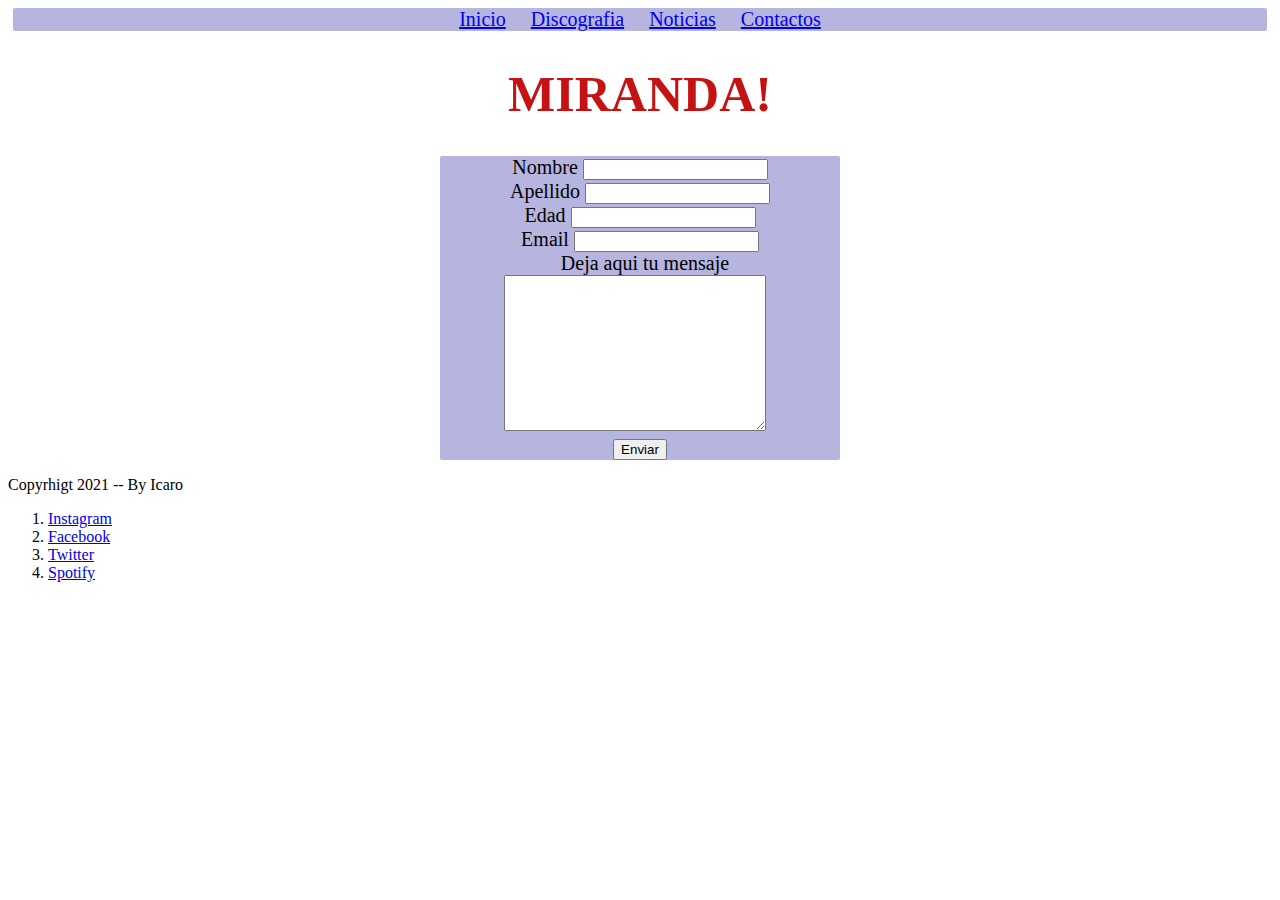
==== index.html @ ee1cce32 "Add files via upload" ====
<!DOCTYPE html>
<html lang="en">
<head>
    <meta charset="UTF-8">
    <meta name="viewport" content="width=device-width, initial-scale=1.0">
    <title>Miranda(No Oficial)</title>
</head>
<body style="background-image: url(https://cdn.smehost.net/sonymusices-45pressprod/wp-content/uploads/2018/10/foto_de_miranda-2.jpg);">
    <style>
        ul{padding: 0; text-align: center; font-family: 'Times New Roman', Times, serif; font-size: 20px;
        margin: 5px; border-radius: 2px; background-color: rgb(181, 181, 223);
        }
        ul li{
            display: inline; padding: 10px;
        }
        h1{
            color: rgb(197, 19, 19); text-align: center; font-family: fantasy; font-size: 50px;
        }
        aside{
            float: inline-start; float: right; border: solid black 1px; width: 300px; height: 800px; padding: 10 px; margin: 5px;
        }
        div{
            width: 850px;
        }
        #Noticias{
            background-color: rgba(255, 250, 250, 0.568); width: 840px;
        }
        #Eventos{
            background-color: rgba(255, 250, 250, 0.568); width: 840px;
        }
        aside ol{
            padding: 2px; margin-top: 20px;
        }
        footer{
            padding: 0;
        }
        #form{
            margin: 0 auto;
            width: 400px;
        }
        .formu{
        }
    </style>
    <header>
        <nav>
            <ul>
                <li><a href="index.html">Inicio</a></li>
                <li><a href="discografia.html">Discografia</a></li>
                <li><a href="noticias.html">Noticias</a></li>
                <li><a href="#contactos">Contactos</a></li>
            </ul>
        </nav>
    </header>

    <main>
        <section>
            <h1>MIRANDA!</h1>
        </section>
        <section>
            <form>
                <ul id="form">
                    <li class="formu">
                        <label for="Nombre">Nombre</label>
                        <input type="text">
                    </li><br>
                    <li class="formu">
                        <label for="Apellido">Apellido</label>
                        <input type="text">
                    </li><br>
                    <li class="formu">
                        <label for="Edad">Edad</label>
                        <input type="number">
                    </li><br>
                    <li class="formu">
                        <label for="Email">Email</label>
                        <input type="email">
                    </li><br>
                    <li class="formu">
                        <label>Deja aqui tu mensaje</label>    
                        <textarea cols="30" rows="10"></textarea>
                    </li><br>
                    <li class="formu">
                        <button>Enviar</button>
                    </li>
                </ul>
            </form>
        </section>
    
    
    </main>


    <footer id="contactos">
        <p>Copyrhigt 2021 -- By Icaro</p>
        <ol>
            <li>
                <a href="https://www.instagram.com/mirandaenvivo/" target="_blank">Instagram</a>
            </li>
            <li>
                <a href="https://es-la.facebook.com/MirandaEnVivo/" target="_blank">Facebook</a>
            </li>
            <li>
                <a href="https://twitter.com/mirandaenvivo" target="_blank">Twitter</a>
            </li>
            <li>
                <a href="https://open.spotify.com/artist/2eEmsgWmUFMbtU7agJpnjY" target="_blank">Spotify</a>
            </li>
        </ol>
    </footer>
</body>
</html>
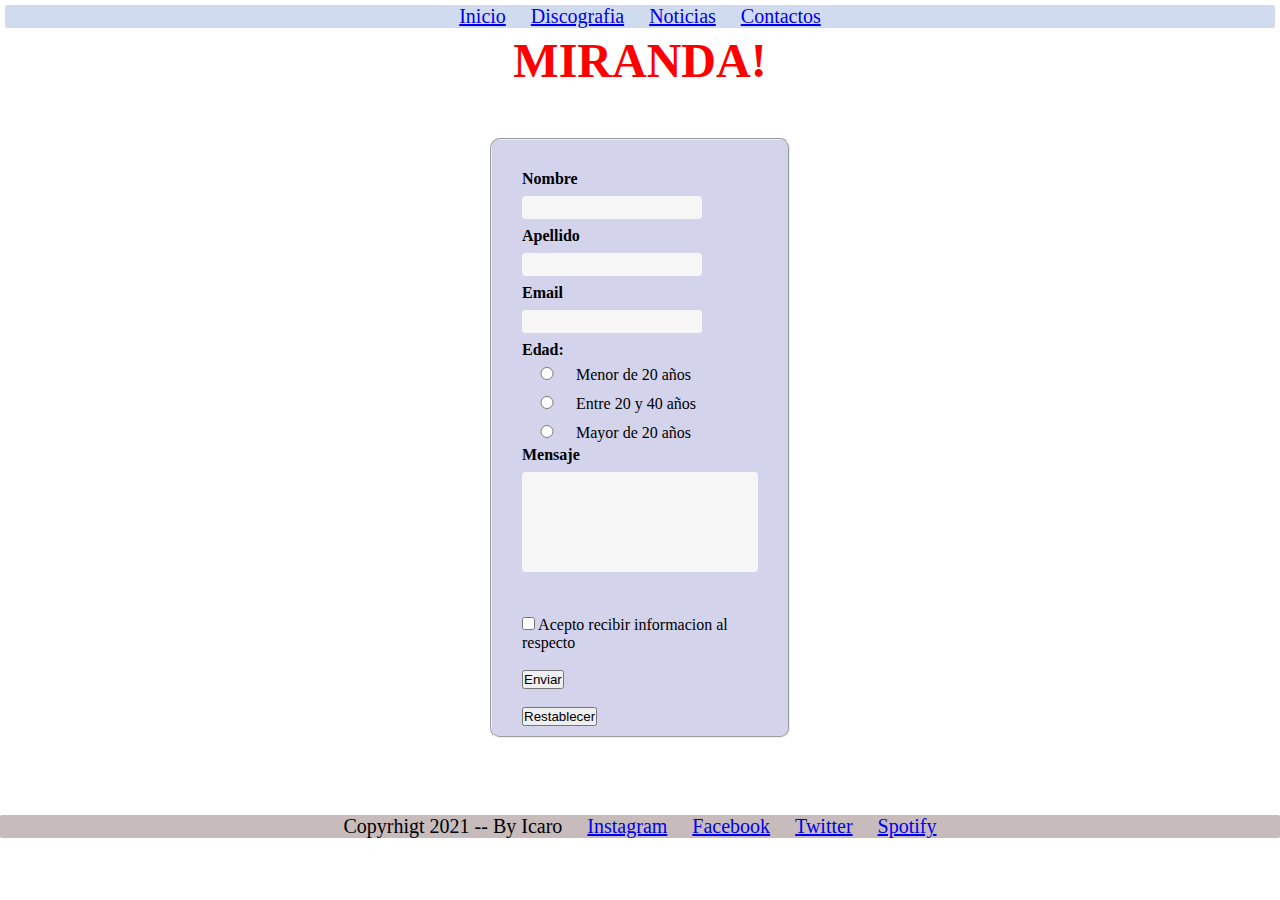
==== commit 2cabae82: "inicio + footer listo" ====
--- a/index.html
+++ b/index.html
@@ -4,43 +4,10 @@
     <meta charset="UTF-8">
     <meta name="viewport" content="width=device-width, initial-scale=1.0">
     <title>Miranda(No Oficial)</title>
+    <link rel="stylesheet" href="styles.css">
 </head>
 <body style="background-image: url(https://cdn.smehost.net/sonymusices-45pressprod/wp-content/uploads/2018/10/foto_de_miranda-2.jpg);">
-    <style>
-        ul{padding: 0; text-align: center; font-family: 'Times New Roman', Times, serif; font-size: 20px;
-        margin: 5px; border-radius: 2px; background-color: rgb(181, 181, 223);
-        }
-        ul li{
-            display: inline; padding: 10px;
-        }
-        h1{
-            color: rgb(197, 19, 19); text-align: center; font-family: fantasy; font-size: 50px;
-        }
-        aside{
-            float: inline-start; float: right; border: solid black 1px; width: 300px; height: 800px; padding: 10 px; margin: 5px;
-        }
-        div{
-            width: 850px;
-        }
-        #Noticias{
-            background-color: rgba(255, 250, 250, 0.568); width: 840px;
-        }
-        #Eventos{
-            background-color: rgba(255, 250, 250, 0.568); width: 840px;
-        }
-        aside ol{
-            padding: 2px; margin-top: 20px;
-        }
-        footer{
-            padding: 0;
-        }
-        #form{
-            margin: 0 auto;
-            width: 400px;
-        }
-        .formu{
-        }
-    </style>
+    
     <header>
         <nav>
             <ul>
@@ -57,55 +24,52 @@
             <h1>MIRANDA!</h1>
         </section>
         <section>
-            <form>
-                <ul id="form">
-                    <li class="formu">
-                        <label for="Nombre">Nombre</label>
-                        <input type="text">
-                    </li><br>
-                    <li class="formu">
-                        <label for="Apellido">Apellido</label>
-                        <input type="text">
-                    </li><br>
-                    <li class="formu">
-                        <label for="Edad">Edad</label>
-                        <input type="number">
-                    </li><br>
-                    <li class="formu">
-                        <label for="Email">Email</label>
-                        <input type="email">
-                    </li><br>
-                    <li class="formu">
-                        <label>Deja aqui tu mensaje</label>    
-                        <textarea cols="30" rows="10"></textarea>
-                    </li><br>
-                    <li class="formu">
-                        <button>Enviar</button>
-                    </li>
-                </ul>
+            <form class="form">
+                <fieldset>
+                    <label>Nombre</label>
+                    <input type="text" name="nombre"><br>
+                    <label>Apellido</label>
+                    <input type="text" name="apellido"><br>
+                    <label>Email</label>
+                    <input type="email" name="email"><br>
+                    <label>Edad: </label><br>
+                    <input type="radio" name="edad" class="radio"> Menor de 20 años<br>
+                    <input type="radio" name="edad" class="radio"> Entre 20 y 40 años<br>
+                    <input type="radio" name="edad" class="radio"> Mayor de 20 años<br>
+                    <label>Mensaje</label>
+                    <textarea></textarea><br><br>
+                    <input type="checkbox"> Acepto recibir informacion al respecto<br><br>
+                    <input type="button" value="Enviar"><br><br>
+                    <input type="reset" value="Restablecer" />
+                </fieldset>
             </form>
         </section>
-    
-    
     </main>
+    <br>
+    <br>
+    <br>
+    <br>
 
-
-    <footer id="contactos">
-        <p>Copyrhigt 2021 -- By Icaro</p>
-        <ol>
-            <li>
-                <a href="https://www.instagram.com/mirandaenvivo/" target="_blank">Instagram</a>
-            </li>
-            <li>
-                <a href="https://es-la.facebook.com/MirandaEnVivo/" target="_blank">Facebook</a>
-            </li>
-            <li>
-                <a href="https://twitter.com/mirandaenvivo" target="_blank">Twitter</a>
-            </li>
-            <li>
-                <a href="https://open.spotify.com/artist/2eEmsgWmUFMbtU7agJpnjY" target="_blank">Spotify</a>
-            </li>
-        </ol>
+    <footer>
+        <nav>
+            <ul>
+                <li>
+                    <spam>Copyrhigt 2021 -- By Icaro</spam>
+                </li>
+                <li>
+                    <a href="https://www.instagram.com/mirandaenvivo/" target="_blank">Instagram</a>
+                </li>
+                <li>
+                    <a href="https://es-la.facebook.com/MirandaEnVivo/" target="_blank">Facebook</a>
+                </li>
+                <li>
+                    <a href="https://twitter.com/mirandaenvivo" target="_blank">Twitter</a>
+                </li>
+                <li>
+                    <a href="https://open.spotify.com/artist/2eEmsgWmUFMbtU7agJpnjY" target="_blank">Spotify</a>
+                </li>
+            </ul>
+    </nav>
     </footer>
 </body>
 </html>--- a/styles.css
+++ b/styles.css
@@ -0,0 +1,93 @@
+*{
+    margin: 0;
+    padding: 0;
+    box-sizing: border-box;
+}
+header ul{
+    padding: 0; text-align: center; font-family: 'Times New Roman', Times, serif; font-size: 20px;
+    margin: 5px; border-radius: 2px; background-color: rgba(138, 166, 216, 0.4);
+    }
+header ul li{
+        display: inline; padding: 10px;
+    }
+h1 {
+    color: red;
+    text-align: center;
+    font-size: 3em;
+    font-family: fantasy;
+    margin-bottom: 50px;
+}
+form fieldset{
+    margin: auto;
+    padding: 30px;
+    border-radius: 10px;
+    width: 300px;
+    background-color: rgb(181, 181, 223, 0.6);
+    height: 600px;
+}
+
+form label{
+	width:72px;
+	font-weight:bold;
+	display:inline-block;
+}
+
+form input[type="text"],
+form input[type="email"]{
+	width:180px;
+	padding:3px 10px;
+	border:1px solid #f6f6f6;
+	border-radius:3px;
+	background-color:#f6f6f6;
+	margin:8px 0;
+	display:inline-block;
+    text-align: center;
+}
+form input[type="radio"]{
+    width: 50px;
+	padding:3px 10px;
+	border:1px solid #f6f6f6;
+	border-radius:3px;
+	background-color:#f6f6f6;
+	margin:8px 0;
+	display:inline-block;
+
+}
+
+form input[type="submit"]{
+	width:100%;
+	border:2px solid #000;
+	border-radius:5px;
+	display:block;
+	color:rgb(206, 65, 65);
+	background-color:#000;
+    padding: 2px;
+} 
+
+form input[type="submit"]:hover{
+	cursor:pointer;
+}
+
+textarea{
+	width:100%;
+	height:100px;
+	border:1px solid #f6f6f6;
+	border-radius:3px;
+	background-color:#f6f6f6;			
+	margin:8px 0;
+	/*resize: vertical | horizontal | none | both*/
+	resize:none;
+	display:block;
+}
+
+/* footer */ 
+footer{
+    margin-bottom: 0;
+}
+footer ul{
+    padding: 0; font-family: 'Times New Roman', Times, serif; font-size: 20px;
+    margin: 5px 0px 0px 0px; border-radius: 2px; background-color: rgb(199, 187, 187);text-align: center;
+}
+footer ul li{
+    display: inline; padding: 10px;
+}
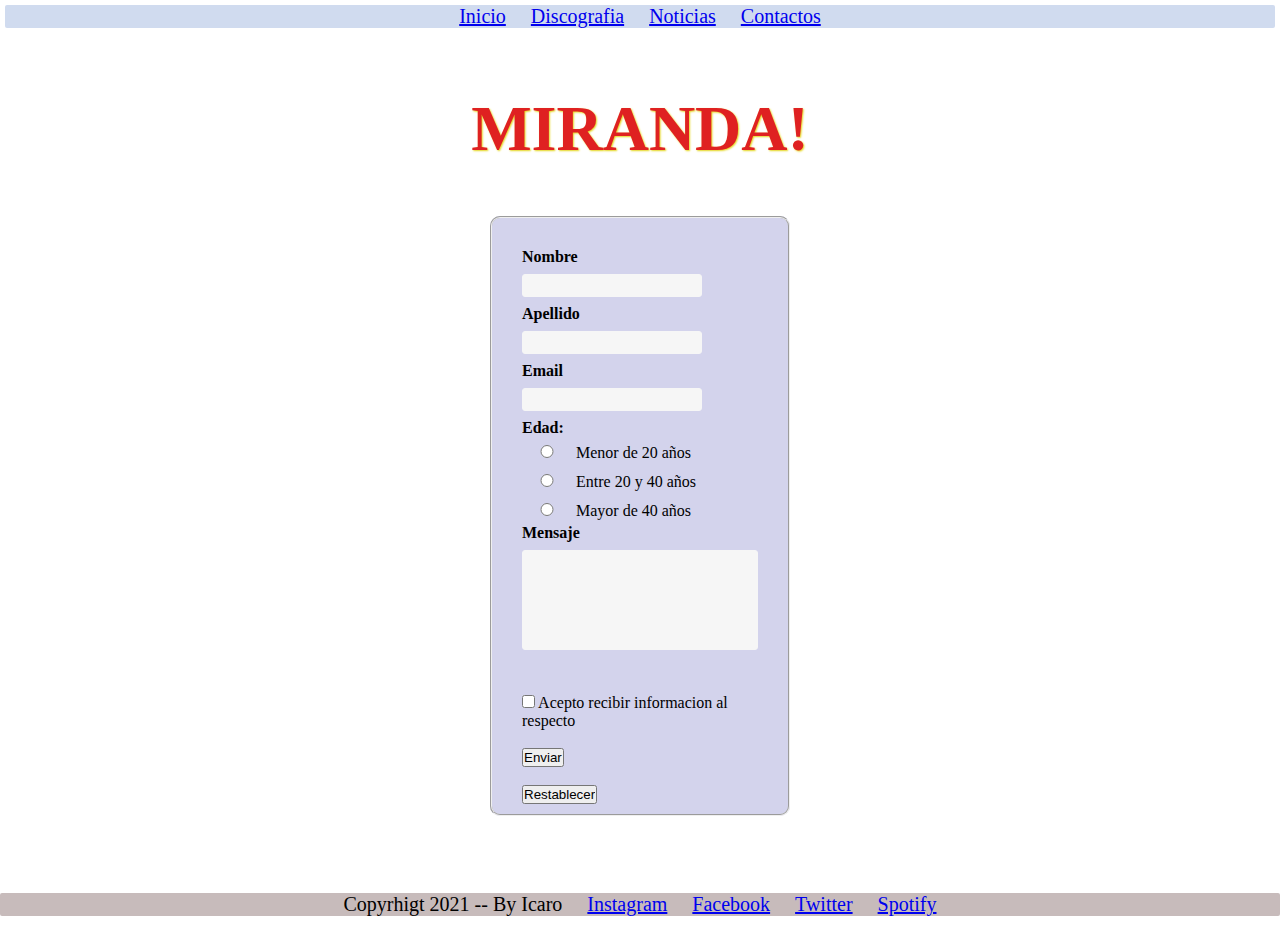
==== commit c5d76723: "noticias modificado" ====
--- a/index.html
+++ b/index.html
@@ -35,7 +35,7 @@
                     <label>Edad: </label><br>
                     <input type="radio" name="edad" class="radio"> Menor de 20 años<br>
                     <input type="radio" name="edad" class="radio"> Entre 20 y 40 años<br>
-                    <input type="radio" name="edad" class="radio"> Mayor de 20 años<br>
+                    <input type="radio" name="edad" class="radio"> Mayor de 40 años<br>
                     <label>Mensaje</label>
                     <textarea></textarea><br><br>
                     <input type="checkbox"> Acepto recibir informacion al respecto<br><br>
@@ -50,7 +50,7 @@
     <br>
     <br>
 
-    <footer>
+    <footer a name="contactos" id="contactos">
         <nav>
             <ul>
                 <li>
--- a/styles.css
+++ b/styles.css
@@ -5,17 +5,19 @@
 }
 header ul{
     padding: 0; text-align: center; font-family: 'Times New Roman', Times, serif; font-size: 20px;
-    margin: 5px; border-radius: 2px; background-color: rgba(138, 166, 216, 0.4);
+    margin: 5px; border-radius: 2px; background-color: rgba(138, 166, 216, 0.4); text-decoration: none;
     }
 header ul li{
-        display: inline; padding: 10px;
+        display: inline; padding: 10px; text-decoration: none;
     }
 h1 {
-    color: red;
+    color: rgb(223, 33, 33);
+	text-shadow: 1px 1px 2px rgb(228, 214, 25);
     text-align: center;
-    font-size: 3em;
+    font-size: 4em;
     font-family: fantasy;
     margin-bottom: 50px;
+	margin-top: 1em;
 }
 form fieldset{
     margin: auto;
@@ -75,7 +77,6 @@
 	border-radius:3px;
 	background-color:#f6f6f6;			
 	margin:8px 0;
-	/*resize: vertical | horizontal | none | both*/
 	resize:none;
 	display:block;
 }
@@ -91,3 +92,80 @@
 footer ul li{
     display: inline; padding: 10px;
 }
+
+/* discografia */
+
+.discografia{
+	background: linear-gradient(180deg, rgb(255, 175, 100), rgb(255, 251, 42));
+}
+#section{
+	margin-top: 20px;
+	padding: 10px;
+}
+table{
+	border: 1px solid black;
+	margin-left: auto;
+	margin-right: auto;
+	padding: 1px;
+	margin-top: 50px;
+	margin-bottom: 50px;
+	background-color: rgba(40, 208, 214, 0.521);
+}
+table th{
+	border: 1px solid black;
+	padding: 1px;
+}
+table td{
+	border: 1px solid black;
+	padding: 10px;
+}
+
+#disco{
+	font-family: monospace;
+	font-size: 1.5em;
+
+}
+.parrafodisco{
+	background-color: rgb(195, 228, 133);
+	margin: 5px;
+	padding: 20px;
+	border-style: hidden;
+	border-radius: 10px;
+}
+.parrafodisco span{
+	color: red;
+	text-shadow: rgb(206, 65, 65) 2px 2px;
+	font-size: 1.7em;
+	font-family: 'Franklin Gothic Medium', 'Arial Narrow', Arial, sans-serif;
+}
+caption{
+	font-size: 1.5em;
+	text-shadow: gray 3px 3px;
+
+}
+
+/* bio */
+#noticias{
+	background: linear-gradient(180deg, rgb(255, 175, 100), rgb(255, 251, 42));
+}
+
+#divinte{
+	background-color: aquamarine;
+	padding: 20px;
+}
+.ulinte {
+	display: -webkit-flex;
+	display: flex;
+    -webkit-flex-wrap: wrap;
+    flex-wrap: wrap;
+    justify-content: space-between;
+	list-style: none;
+	text-align: center;
+
+}
+.integrante{
+	width: 10em;
+	height: 10em;
+	border-radius: 50%;
+	border-radius: none;
+}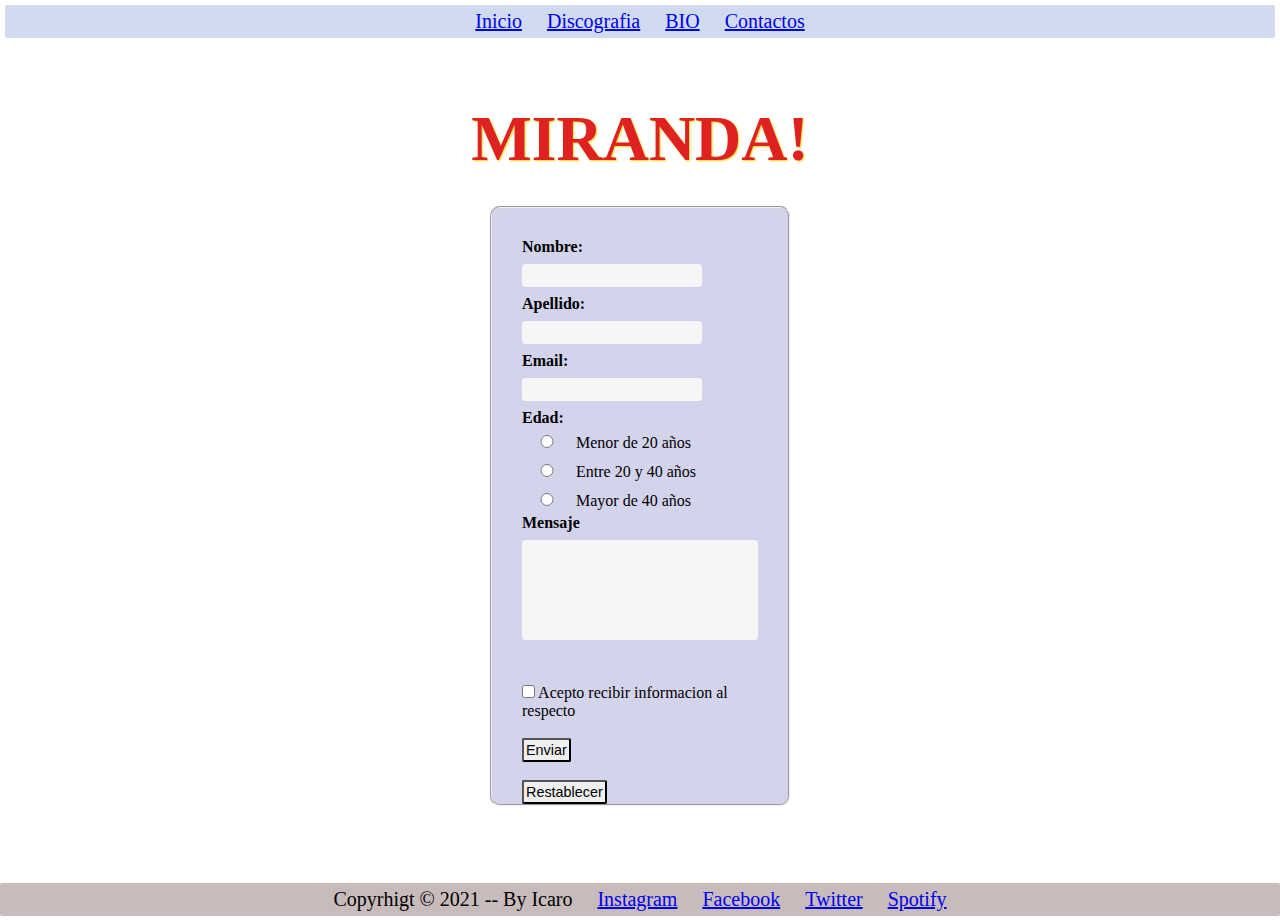
==== commit a5494f39: "falta media queries" ====
--- a/index.html
+++ b/index.html
@@ -13,7 +13,7 @@
             <ul>
                 <li><a href="index.html">Inicio</a></li>
                 <li><a href="discografia.html">Discografia</a></li>
-                <li><a href="noticias.html">Noticias</a></li>
+                <li><a href="noticias.html">BIO</a></li>
                 <li><a href="#contactos">Contactos</a></li>
             </ul>
         </nav>
@@ -24,22 +24,22 @@
             <h1>MIRANDA!</h1>
         </section>
         <section>
-            <form class="form">
+            <form action="gracias.html" class="form" >
                 <fieldset>
-                    <label>Nombre</label>
+                    <label>Nombre:</label>
                     <input type="text" name="nombre"><br>
-                    <label>Apellido</label>
+                    <label>Apellido:</label>
                     <input type="text" name="apellido"><br>
-                    <label>Email</label>
+                    <label>Email:</label>
                     <input type="email" name="email"><br>
                     <label>Edad: </label><br>
                     <input type="radio" name="edad" class="radio"> Menor de 20 años<br>
                     <input type="radio" name="edad" class="radio"> Entre 20 y 40 años<br>
                     <input type="radio" name="edad" class="radio"> Mayor de 40 años<br>
                     <label>Mensaje</label>
-                    <textarea></textarea><br><br>
+                    <textarea required></textarea><br><br>
                     <input type="checkbox"> Acepto recibir informacion al respecto<br><br>
-                    <input type="button" value="Enviar"><br><br>
+                    <input type="submit" value="Enviar"><br><br>
                     <input type="reset" value="Restablecer" />
                 </fieldset>
             </form>
@@ -54,7 +54,7 @@
         <nav>
             <ul>
                 <li>
-                    <spam>Copyrhigt 2021 -- By Icaro</spam>
+                    <spam>Copyrhigt © 2021 -- By Icaro</spam>
                 </li>
                 <li>
                     <a href="https://www.instagram.com/mirandaenvivo/" target="_blank">Instagram</a>
--- a/styles.css
+++ b/styles.css
@@ -4,7 +4,7 @@
     box-sizing: border-box;
 }
 header ul{
-    padding: 0; text-align: center; font-family: 'Times New Roman', Times, serif; font-size: 20px;
+    padding: 5px; text-align: center; font-family: 'Times New Roman', Times, serif; font-size: 20px;
     margin: 5px; border-radius: 2px; background-color: rgba(138, 166, 216, 0.4); text-decoration: none;
     }
 header ul li{
@@ -16,7 +16,7 @@
     text-align: center;
     font-size: 4em;
     font-family: fantasy;
-    margin-bottom: 50px;
+    margin-bottom: 30px;
 	margin-top: 1em;
 }
 form fieldset{
@@ -55,19 +55,13 @@
 	display:inline-block;
 
 }
-
-form input[type="submit"]{
-	width:100%;
-	border:2px solid #000;
-	border-radius:5px;
-	display:block;
-	color:rgb(206, 65, 65);
-	background-color:#000;
-    padding: 2px;
-} 
-
-form input[type="submit"]:hover{
-	cursor:pointer;
+form input[type="submit"],
+form input[type="reset"]{
+	padding: 2px;
+	font-size: 0.9em;
+	text-align: center;
+	color: rgb(0, 0, 0);
+	border-radius: 2px;
 }
 
 textarea{
@@ -79,6 +73,7 @@
 	margin:8px 0;
 	resize:none;
 	display:block;
+	padding: 5px;
 }
 
 /* footer */ 
@@ -86,7 +81,7 @@
     margin-bottom: 0;
 }
 footer ul{
-    padding: 0; font-family: 'Times New Roman', Times, serif; font-size: 20px;
+    padding: 5px; font-family: 'Times New Roman', Times, serif; font-size: 20px;
     margin: 5px 0px 0px 0px; border-radius: 2px; background-color: rgb(199, 187, 187);text-align: center;
 }
 footer ul li{
@@ -96,7 +91,7 @@
 /* discografia */
 
 .discografia{
-	background: linear-gradient(180deg, rgb(255, 175, 100), rgb(255, 251, 42));
+	background: linear-gradient(180deg, rgba(252, 243, 246, 0.678), rgb(207, 202, 206));
 }
 #section{
 	margin-top: 20px;
@@ -109,7 +104,7 @@
 	padding: 1px;
 	margin-top: 50px;
 	margin-bottom: 50px;
-	background-color: rgba(40, 208, 214, 0.521);
+	background-color: rgba(241, 220, 181, 0.466);
 }
 table th{
 	border: 1px solid black;
@@ -121,37 +116,50 @@
 }
 
 #disco{
-	font-family: monospace;
+	font-family: cursive;
 	font-size: 1.5em;
 
 }
 .parrafodisco{
-	background-color: rgb(195, 228, 133);
+	background-color: rgba(231, 204, 154, 0.466);
 	margin: 5px;
 	padding: 20px;
-	border-style: hidden;
+	border: hidden;
+	box-shadow: 2px 2px red;
 	border-radius: 10px;
+	font-family: cursive;
 }
 .parrafodisco span{
 	color: red;
 	text-shadow: rgb(206, 65, 65) 2px 2px;
 	font-size: 1.7em;
-	font-family: 'Franklin Gothic Medium', 'Arial Narrow', Arial, sans-serif;
+	font-family: fantasy;
 }
 caption{
 	font-size: 1.5em;
+	padding: 4px;
 	text-shadow: gray 3px 3px;
 
 }
 
 /* bio */
+@media screen and (max-width: 600px){
+	#noticias{
+		background-color: olive;
+		
+	}
+
+}
+
 #noticias{
-	background: linear-gradient(180deg, rgb(255, 175, 100), rgb(255, 251, 42));
+	background: linear-gradient(180deg, rgba(252, 243, 246, 0.678), rgb(207, 202, 206));
 }
 
 #divinte{
-	background-color: aquamarine;
+	background-color: rgb(192, 229, 217);
 	padding: 20px;
+	border-radius: 20px;
+	font-family: 'Segoe UI', Tahoma, Geneva, Verdana, sans-serif;
 }
 .ulinte {
 	display: -webkit-flex;
@@ -168,4 +176,46 @@
 	height: 10em;
 	border-radius: 50%;
 	border-radius: none;
+}
+
+.iframe{
+	display: flex;
+	flex-wrap: wrap;
+	justify-content: center;
+	justify-content: space-around;
+}
+.album{
+	justify-content: space-between;
+}
+.titulobio{
+	text-align: center;
+	font-size: 3em;
+	padding: 5px;
+}
+.sectionbio{
+	margin: 0.5em;
+	padding: 2em;
+}
+
+.bodygracias{
+	background: rgba(252, 243, 246, 0.678);
+	background-repeat: no-repeat;
+	text-align: center;
+	margin-left auto;
+	margin-right:auto;
+	width: auto;
+	height: auto;
+}
+
+.gracias{
+	background-color: rgb(236, 232, 232);
+	margin: 1em;
+	padding: 1em;	
+	border: 1.5px solid black;
+	box-shadow: 3px 3px grey ;
+	border-radius: 5px;
+	text-align: center;
+	font-size: 2em;
+	height: 100%;
+
 }